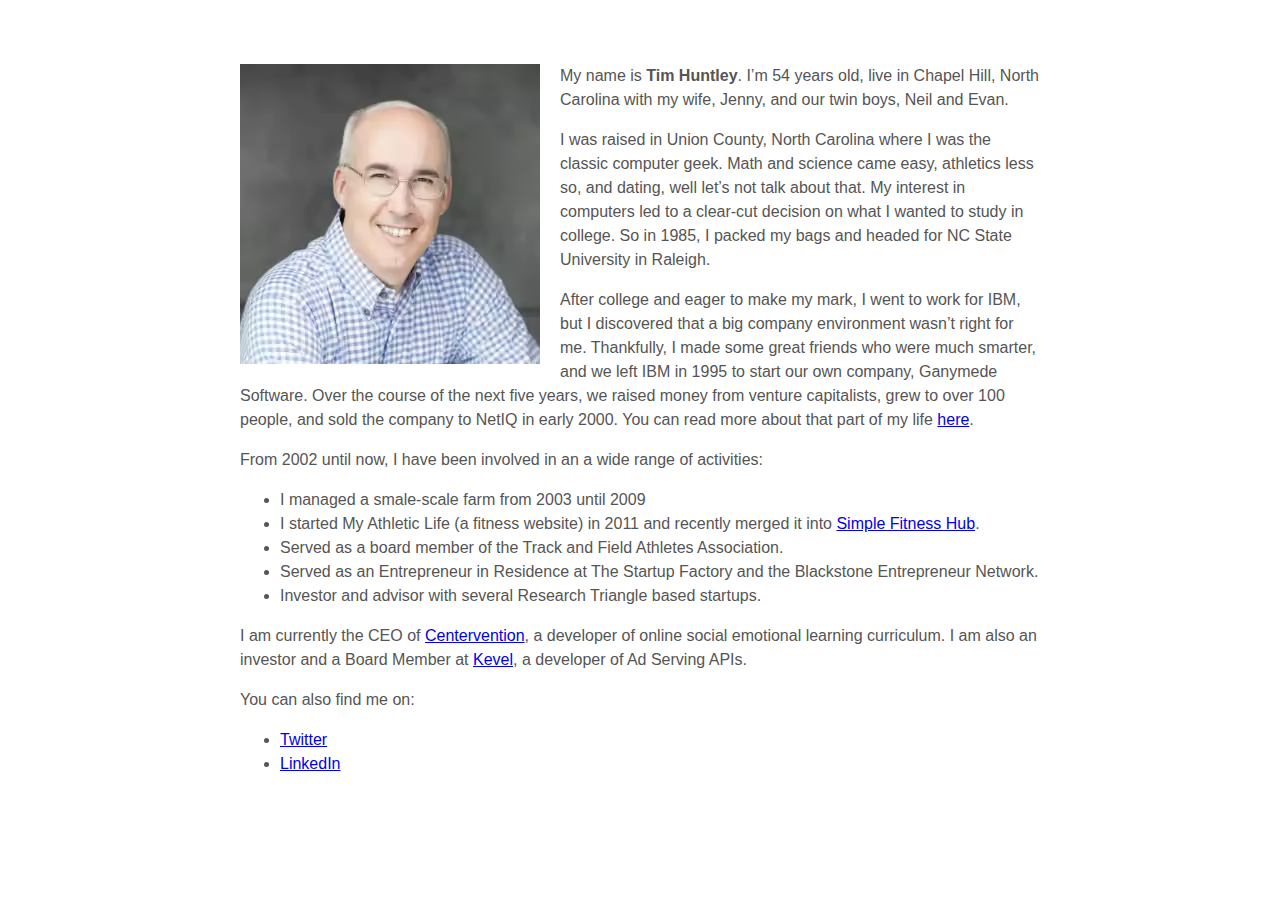
==== index.html @ 3c7f436d "Rename timhuntley.html to index.html" ====
<!DOCTYPE html>
<html lang='en'>
<html>
  <head>
    <meta charset='UTF-8'/>
    <meta name="author" content="Tim Huntley">
    <meta name="viewport" content="width=device-width, initial-scale=1.0">
    <meta name="description" content="My name is Tim Huntley. I am currently the CEO of Centervention, a developer of online social emotional learning curriculum.">
    <link rel='stylesheet' href='timstyles.css'/>
    <title>Tim Huntley</title>
  </head>
  <body>
    <article itemscope itemtype="https://schema.org/Person">
      <picture>
        <source srcset="Tim-Head-Shot.avif" type="image/avif">
        <source srcset="Tim-Head-Shot.webp" type="image/webp">
        <source srcset="Tim-Head-Shot.jpg" type="image/jpeg">
        <img src="Tim-Head-Shot.jpg" alt="Tim Huntley" style="float:left;width:300px;height:300px;padding-right: 20px;">
      </picture>
      My name is <span itemprop="name"><b>Tim Huntley</b></span>. I’m 54 years old, live in Chapel Hill, North Carolina with my wife, Jenny, and our twin boys, Neil and Evan.
      <p>I was raised in Union County, North Carolina where I was the classic computer geek.  Math and science came easy, athletics less so, and dating, well let’s not talk about that.  My interest in computers led to a clear-cut decision on what I wanted to study in college.  So in 1985, I packed my bags and headed for <span itemprop="alumniOf">NC State University in Raleigh</span>.</p>
      <p>After college and eager to make my mark, I went to work for IBM, but I discovered that a big company environment wasn’t right for me.  Thankfully, I made some great friends who were much smarter, and we left IBM in 1995 to start our own company, Ganymede Software.  Over the course of the next five years, we raised money from venture capitalists, grew to over 100 people, and sold the company to NetIQ in early 2000.  You can read more about that part of my life
        <a href="http://www.bizjournals.com/triangle/stories/2000/03/13/editorial1.html?page=all">here</a>.</p>
      <p>From 2002 until now, I have been involved in an a wide range of activities:</p>
      <p><ul><li>I managed a smale-scale farm from 2003 until 2009</li>
        <li>I started My Athletic Life (a fitness website) in 2011 and recently merged it into <a href="https://www.simplefitnesshub.com/"><span itemprop="affiliation">Simple Fitness Hub</span></a>.</li>
        <li>Served as a board member of the Track and Field Athletes Association.</li>
        <li>Served as an Entrepreneur in Residence at The Startup Factory and the Blackstone Entrepreneur Network.</li>
        <li>Investor and advisor with several Research Triangle based startups.</li></ul></p>

      <p>I am currently the <span itemprop="jobTitle">CEO</span> of <a href="https://www.centervention.com/"><span itemprop="worksFor">Centervention</span></a>, a developer of online social emotional learning curriculum. I am also an investor and a Board Member at <a href="https://www.kevel.co/"><span itemprop="affiliation">Kevel</span></a>, a developer of Ad Serving APIs.</p>
      <p>You can also find me on:<ul>
        <li><a href="https://twitter.com/TimSHuntley">Twitter</a></li>
        <li><a href="https://www.linkedin.com/in/tim-huntley-2a1b743b/">LinkedIn</a></li></ul></p>
    </article>
  </body>
</html>
---- timstyles.css ----
body {
  margin: 0 auto;
  max-width: 50em;
  font-family: "Tahoma", "Arial", sans-serif;
  line-height: 1.5;
  padding: 4em 1em;
  color: #555;
}

h1,
h2,
strong {
  color: #333;
}

h2 {
  margin-top: 1em;
  padding-top: 1em;
}
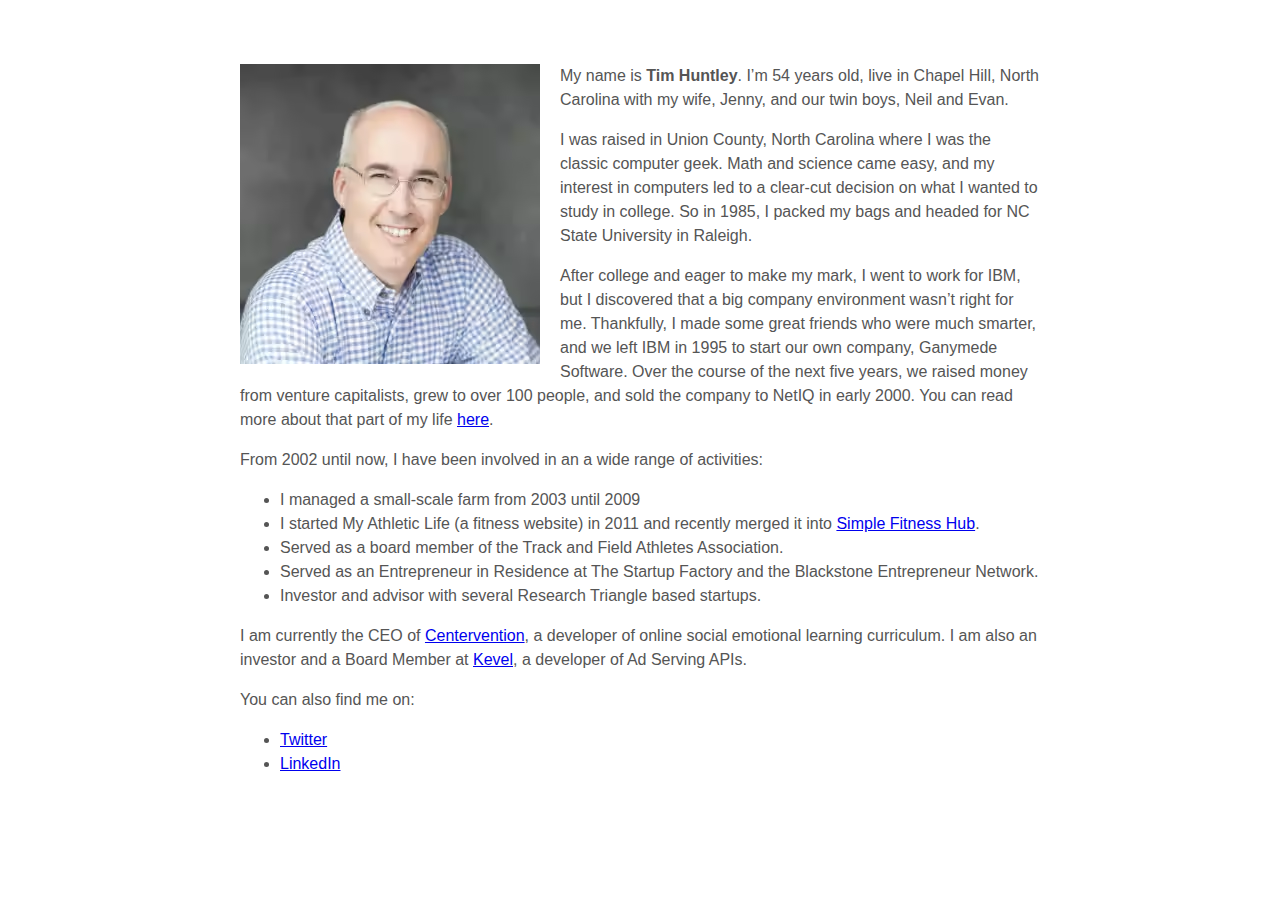
==== commit 1faa8835: "Update index.html" ====
--- a/index.html
+++ b/index.html
@@ -18,11 +18,11 @@
         <img src="Tim-Head-Shot.jpg" alt="Tim Huntley" style="float:left;width:300px;height:300px;padding-right: 20px;">
       </picture>
       My name is <span itemprop="name"><b>Tim Huntley</b></span>. I’m 54 years old, live in Chapel Hill, North Carolina with my wife, Jenny, and our twin boys, Neil and Evan.
-      <p>I was raised in Union County, North Carolina where I was the classic computer geek.  Math and science came easy, athletics less so, and dating, well let’s not talk about that.  My interest in computers led to a clear-cut decision on what I wanted to study in college.  So in 1985, I packed my bags and headed for <span itemprop="alumniOf">NC State University in Raleigh</span>.</p>
+      <p>I was raised in Union County, North Carolina where I was the classic computer geek.  Math and science came easy, and my interest in computers led to a clear-cut decision on what I wanted to study in college.  So in 1985, I packed my bags and headed for <span itemprop="alumniOf">NC State University in Raleigh</span>.</p>
       <p>After college and eager to make my mark, I went to work for IBM, but I discovered that a big company environment wasn’t right for me.  Thankfully, I made some great friends who were much smarter, and we left IBM in 1995 to start our own company, Ganymede Software.  Over the course of the next five years, we raised money from venture capitalists, grew to over 100 people, and sold the company to NetIQ in early 2000.  You can read more about that part of my life
         <a href="http://www.bizjournals.com/triangle/stories/2000/03/13/editorial1.html?page=all">here</a>.</p>
       <p>From 2002 until now, I have been involved in an a wide range of activities:</p>
-      <p><ul><li>I managed a smale-scale farm from 2003 until 2009</li>
+      <p><ul><li>I managed a small-scale farm from 2003 until 2009</li>
         <li>I started My Athletic Life (a fitness website) in 2011 and recently merged it into <a href="https://www.simplefitnesshub.com/"><span itemprop="affiliation">Simple Fitness Hub</span></a>.</li>
         <li>Served as a board member of the Track and Field Athletes Association.</li>
         <li>Served as an Entrepreneur in Residence at The Startup Factory and the Blackstone Entrepreneur Network.</li>
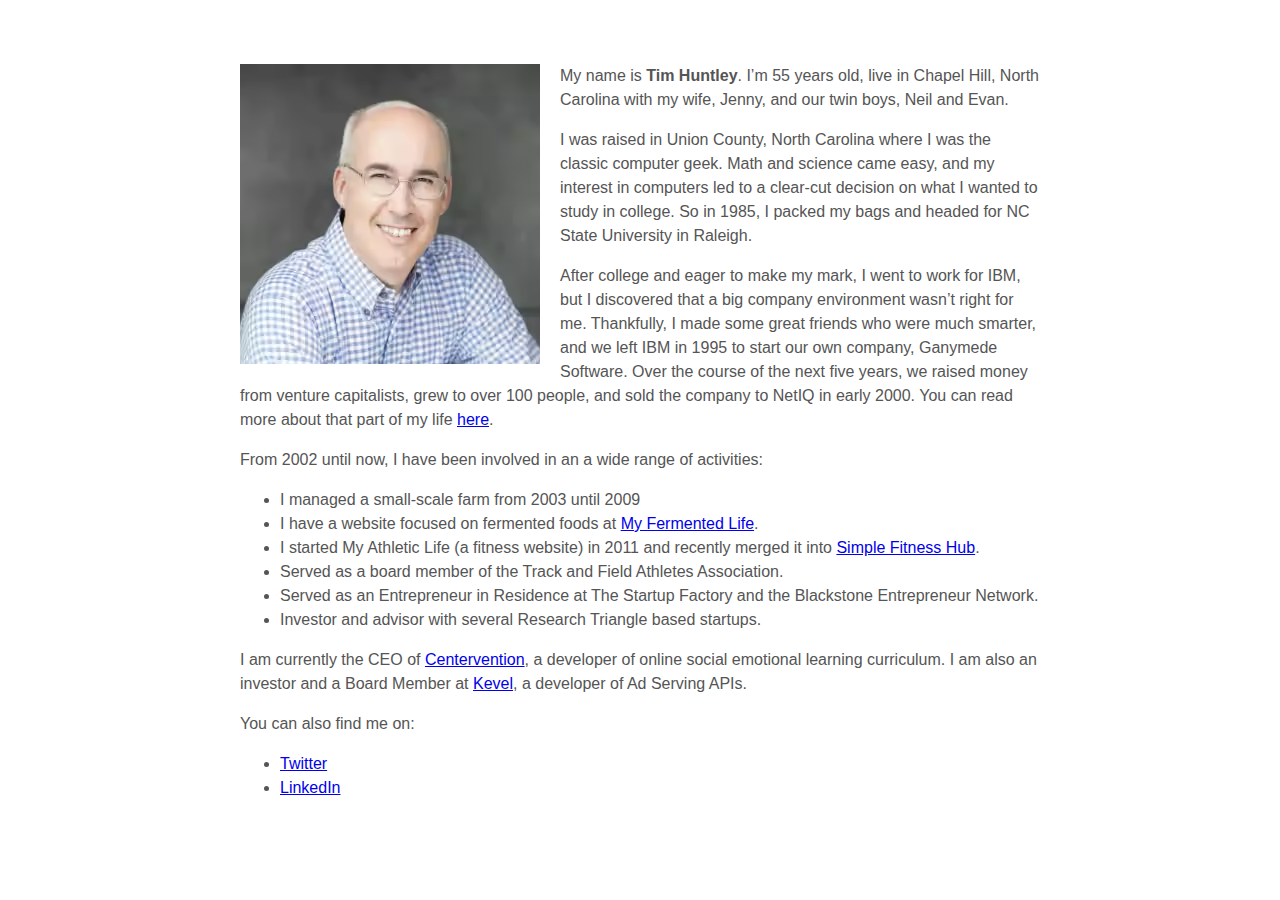
==== commit 7db6977b: "Update index.html" ====
--- a/index.html
+++ b/index.html
@@ -5,7 +5,7 @@
     <meta charset='UTF-8'/>
     <meta name="author" content="Tim Huntley">
     <meta name="viewport" content="width=device-width, initial-scale=1.0">
-    <meta name="description" content="My name is Tim Huntley. I am currently the CEO of Centervention, a developer of online social emotional learning curriculum.">
+    <meta name="description" content="My name is Tim Huntley. I am currently the CEO of Centervention, a developer of online social emotional learning interventions.">
     <link rel='stylesheet' href='timstyles.css'/>
     <title>Tim Huntley</title>
   </head>
@@ -15,14 +15,15 @@
         <source srcset="Tim-Head-Shot.avif" type="image/avif">
         <source srcset="Tim-Head-Shot.webp" type="image/webp">
         <source srcset="Tim-Head-Shot.jpg" type="image/jpeg">
-        <img src="Tim-Head-Shot.jpg" alt="Tim Huntley" style="float:left;width:300px;height:300px;padding-right: 20px;">
+        <img src="Tim-Head-Shot.jpg" alt="Tim Huntley Picture" style="float:left;width:300px;height:300px;padding-right: 20px;">
       </picture>
-      My name is <span itemprop="name"><b>Tim Huntley</b></span>. I’m 54 years old, live in Chapel Hill, North Carolina with my wife, Jenny, and our twin boys, Neil and Evan.
+      My name is <span itemprop="name"><b>Tim Huntley</b></span>. I’m 55 years old, live in Chapel Hill, North Carolina with my wife, Jenny, and our twin boys, Neil and Evan.
       <p>I was raised in Union County, North Carolina where I was the classic computer geek.  Math and science came easy, and my interest in computers led to a clear-cut decision on what I wanted to study in college.  So in 1985, I packed my bags and headed for <span itemprop="alumniOf">NC State University in Raleigh</span>.</p>
       <p>After college and eager to make my mark, I went to work for IBM, but I discovered that a big company environment wasn’t right for me.  Thankfully, I made some great friends who were much smarter, and we left IBM in 1995 to start our own company, Ganymede Software.  Over the course of the next five years, we raised money from venture capitalists, grew to over 100 people, and sold the company to NetIQ in early 2000.  You can read more about that part of my life
         <a href="http://www.bizjournals.com/triangle/stories/2000/03/13/editorial1.html?page=all">here</a>.</p>
       <p>From 2002 until now, I have been involved in an a wide range of activities:</p>
       <p><ul><li>I managed a small-scale farm from 2003 until 2009</li>
+        <li>I have a website focused on fermented foods at <a href="https://myfermentedlife.com/"><span itemprop="affiliation">My Fermented Life</span></a>.</li>
         <li>I started My Athletic Life (a fitness website) in 2011 and recently merged it into <a href="https://www.simplefitnesshub.com/"><span itemprop="affiliation">Simple Fitness Hub</span></a>.</li>
         <li>Served as a board member of the Track and Field Athletes Association.</li>
         <li>Served as an Entrepreneur in Residence at The Startup Factory and the Blackstone Entrepreneur Network.</li>
--- a/timstyles.css
+++ b/timstyles.css
@@ -1,7 +1,7 @@
 body {
   margin: 0 auto;
   max-width: 50em;
-  font-family: "Tahoma", "Arial", sans-serif;
+  font-family: "Helvetica", "Arial", sans-serif;
   line-height: 1.5;
   padding: 4em 1em;
   color: #555;
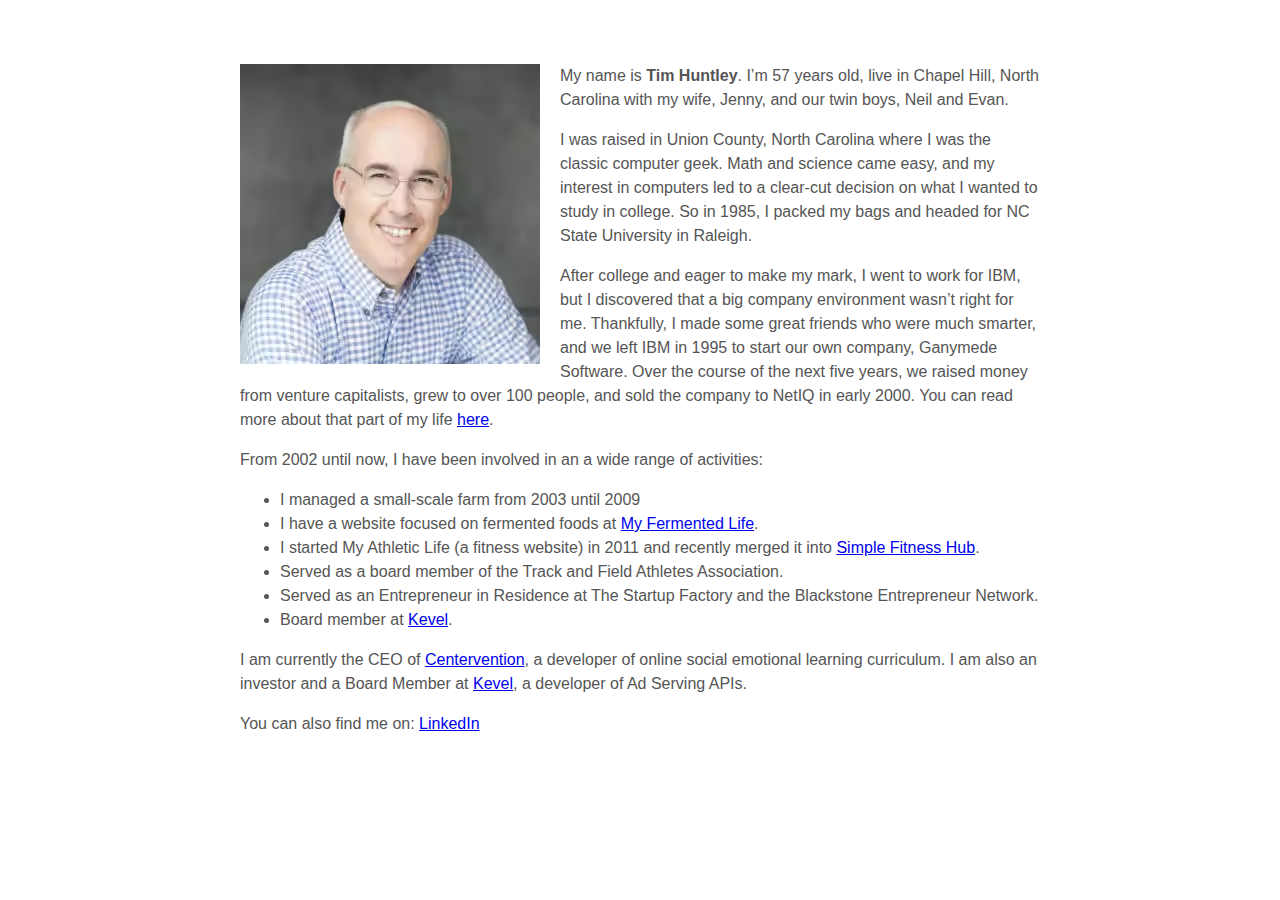
==== commit 4d2ad21d: "Update index.html" ====
--- a/index.html
+++ b/index.html
@@ -17,7 +17,7 @@
         <source srcset="Tim-Head-Shot.jpg" type="image/jpeg">
         <img src="Tim-Head-Shot.jpg" alt="Tim Huntley Picture" style="float:left;width:300px;height:300px;padding-right: 20px;">
       </picture>
-      My name is <span itemprop="name"><b>Tim Huntley</b></span>. I’m 55 years old, live in Chapel Hill, North Carolina with my wife, Jenny, and our twin boys, Neil and Evan.
+      My name is <span itemprop="name"><b>Tim Huntley</b></span>. I’m 57 years old, live in Chapel Hill, North Carolina with my wife, Jenny, and our twin boys, Neil and Evan.
       <p>I was raised in Union County, North Carolina where I was the classic computer geek.  Math and science came easy, and my interest in computers led to a clear-cut decision on what I wanted to study in college.  So in 1985, I packed my bags and headed for <span itemprop="alumniOf">NC State University in Raleigh</span>.</p>
       <p>After college and eager to make my mark, I went to work for IBM, but I discovered that a big company environment wasn’t right for me.  Thankfully, I made some great friends who were much smarter, and we left IBM in 1995 to start our own company, Ganymede Software.  Over the course of the next five years, we raised money from venture capitalists, grew to over 100 people, and sold the company to NetIQ in early 2000.  You can read more about that part of my life
         <a href="http://www.bizjournals.com/triangle/stories/2000/03/13/editorial1.html?page=all">here</a>.</p>
@@ -27,12 +27,10 @@
         <li>I started My Athletic Life (a fitness website) in 2011 and recently merged it into <a href="https://www.simplefitnesshub.com/"><span itemprop="affiliation">Simple Fitness Hub</span></a>.</li>
         <li>Served as a board member of the Track and Field Athletes Association.</li>
         <li>Served as an Entrepreneur in Residence at The Startup Factory and the Blackstone Entrepreneur Network.</li>
-        <li>Investor and advisor with several Research Triangle based startups.</li></ul></p>
+        <li>Board member at <a href="https://dev.kevel.com/reference/getting-started-with-kevel">Kevel</a>.</li></ul></p>
 
       <p>I am currently the <span itemprop="jobTitle">CEO</span> of <a href="https://www.centervention.com/"><span itemprop="worksFor">Centervention</span></a>, a developer of online social emotional learning curriculum. I am also an investor and a Board Member at <a href="https://www.kevel.co/"><span itemprop="affiliation">Kevel</span></a>, a developer of Ad Serving APIs.</p>
-      <p>You can also find me on:<ul>
-        <li><a href="https://twitter.com/TimSHuntley">Twitter</a></li>
-        <li><a href="https://www.linkedin.com/in/tim-huntley-2a1b743b/">LinkedIn</a></li></ul></p>
+      <p>You can also find me on: <a href="https://www.linkedin.com/in/tim-huntley-2a1b743b/">LinkedIn</a></p>
     </article>
   </body>
 </html>
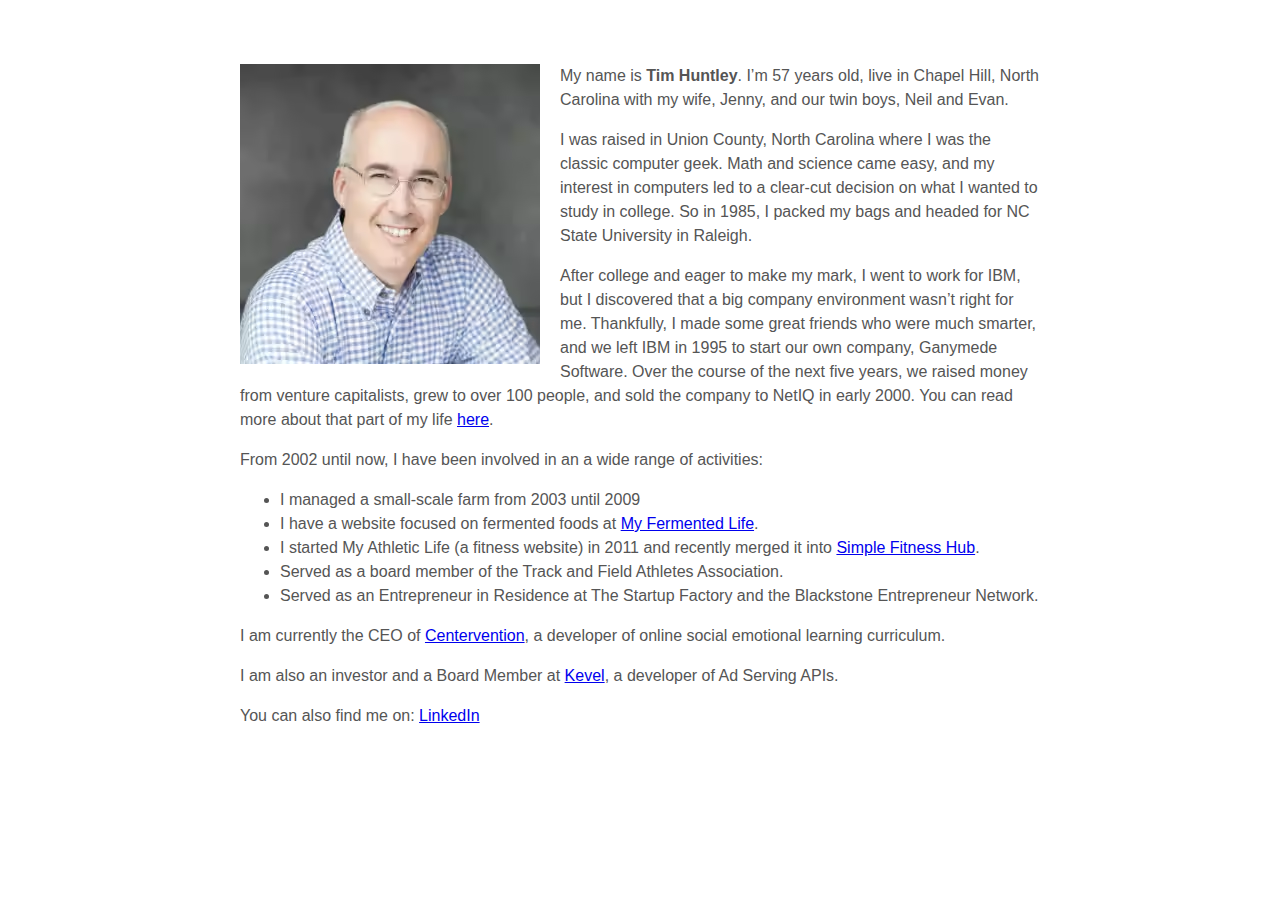
==== commit 55e3d09a: "Update index.html" ====
--- a/index.html
+++ b/index.html
@@ -26,10 +26,10 @@
         <li>I have a website focused on fermented foods at <a href="https://myfermentedlife.com/"><span itemprop="affiliation">My Fermented Life</span></a>.</li>
         <li>I started My Athletic Life (a fitness website) in 2011 and recently merged it into <a href="https://www.simplefitnesshub.com/"><span itemprop="affiliation">Simple Fitness Hub</span></a>.</li>
         <li>Served as a board member of the Track and Field Athletes Association.</li>
-        <li>Served as an Entrepreneur in Residence at The Startup Factory and the Blackstone Entrepreneur Network.</li>
-        <li>Board member at <a href="https://dev.kevel.com/reference/getting-started-with-kevel">Kevel</a>.</li></ul></p>
+        <li>Served as an Entrepreneur in Residence at The Startup Factory and the Blackstone Entrepreneur Network.</li></ul></p>
 
-      <p>I am currently the <span itemprop="jobTitle">CEO</span> of <a href="https://www.centervention.com/"><span itemprop="worksFor">Centervention</span></a>, a developer of online social emotional learning curriculum. I am also an investor and a Board Member at <a href="https://www.kevel.co/"><span itemprop="affiliation">Kevel</span></a>, a developer of Ad Serving APIs.</p>
+      <p>I am currently the <span itemprop="jobTitle">CEO</span> of <a href="https://www.centervention.com/"><span itemprop="worksFor">Centervention</span></a>, a developer of online social emotional learning curriculum. 
+      <p></p> I am also an investor and a Board Member at <a href="https://dev.kevel.com/reference/getting-started-with-kevel"><span itemprop="affiliation">Kevel</span></a>, a developer of Ad Serving APIs.</p>
       <p>You can also find me on: <a href="https://www.linkedin.com/in/tim-huntley-2a1b743b/">LinkedIn</a></p>
     </article>
   </body>
